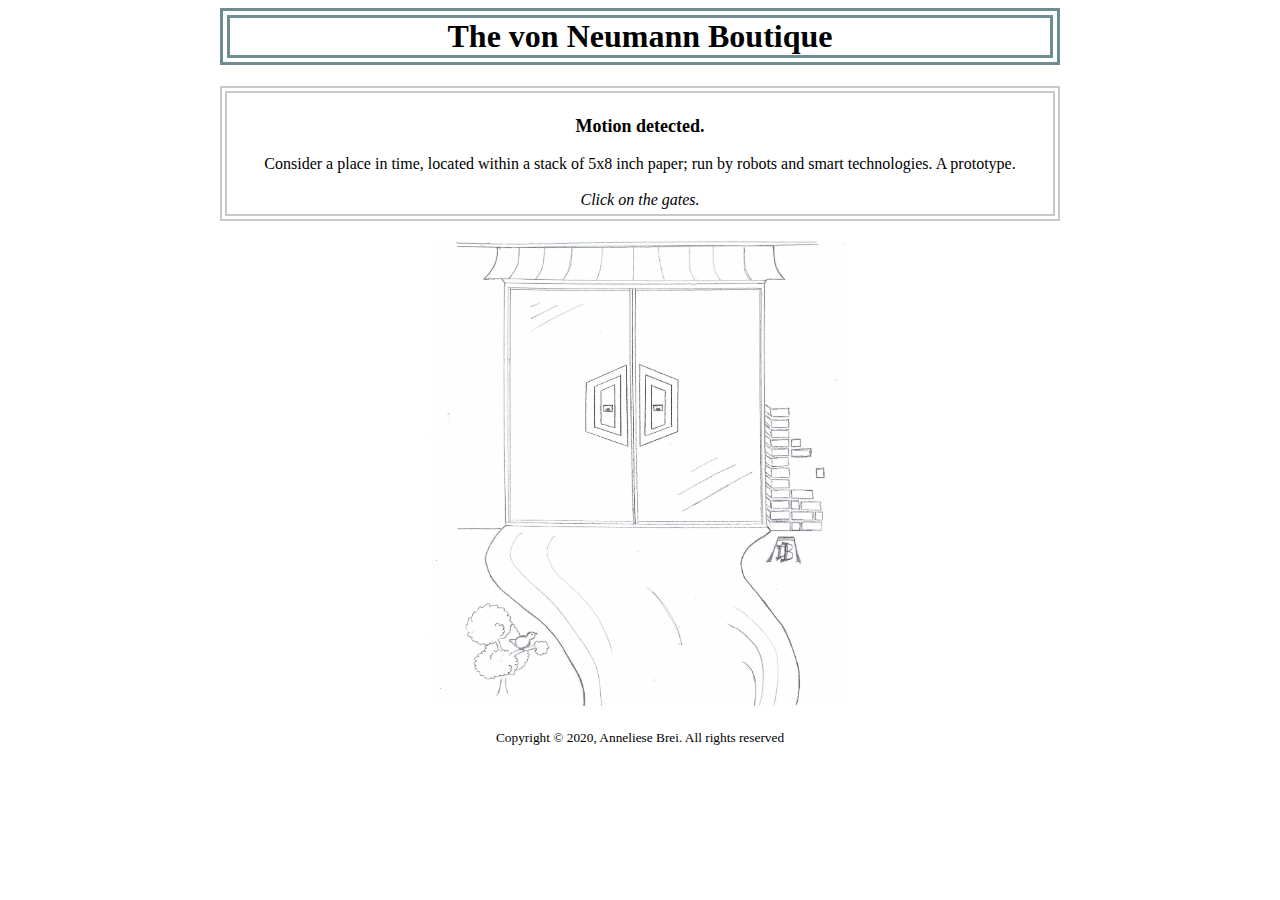
==== index.html @ 1084fe63 "initial commit" ====
<!DOCTYPE html>
<html>
<head>
  <meta name="viewport" content="width=device-width, initial-scale=1.0">
  <title>von Neumann Boutique</title>
  <link rel="stylesheet" href="styles/styles.css">
  <link rel="stylesheet" href="styles/index-styles.css">
</head>

<header>
  <a style="text-decoration:none" href="index.html">
    <h1 class="vnb">The von Neumann Boutique</h1>
  </a>
</header>

<body>

  <div class="container">
    
    <div class="enter">
      <p style="font-size: large;"><b>Motion detected.</b></p>
                      Consider a place in time, located within a stack of 5x8 inch paper; 
                      run by robots and smart technologies.
                      A prototype. 
                      <br><br>
                      <i>Click on the gates. </i>
                      
    </div>
    <br>

    <a href="menu.html">
      <img src="img/entrance.png" class="entry-gates" alt="Enter through the Gates.">
    </a>
    <br>
    <br>

  </div>

</body>

<footer> <small>Copyright &copy; 2020, Anneliese Brei. All rights reserved</small> </footer>

</html>
---- styles/styles.css ----
/* ----- Stylesheet with shared elements ----- */
body {
  /* Background image */
  background-image: url(background.png);
  background-repeat: no-repeat;
  background-attachment: fixed;
  background-size: cover;
}

/* The von Neumann Boutique header*/
header {
  margin: 0px;
  max-width: 840px;
  margin-left: auto;
  margin-right: auto;
  margin-bottom: 0px;
  position: sticky;
  top: 0;
  text-align: center;
  background-color: white;
  z-index: 9;
}
.vnb {
  margin-top: 0;
  width: auto;
  border: 10px double #708E92;
  font-family: cursive;
  color: black;
  padding: 0px
}
.vnb:hover {
  color: #708E92;
  transform: scale(1.025);
}

/* Content body */

.container { 
  text-align: center;
  max-width: 840px;
  margin-left: auto;
  margin-right: auto;
}

/* Copyright notice */
footer {
  text-align: center;
  bottom: 0;
}
---- styles/index-styles.css ----
/* ----- Index page stylesheet----- */

.enter {
  padding: 5px;
  border: 7px double rgb(200, 200, 200);
  position: relative;
  animation-name: enter-msg;
  animation-duration: 1s;  
  animation-fill-mode: forwards;
}
  
@keyframes enter-msg {
    from {
      top: -200px;
      background-color: powderblue;
    }
    to {
      top: 0px; 
      background-color: white;
    }
}
  
.entry-gates {
    max-width: 90%;
}
@media screen and (min-width: 600px) {
  .entry-gates {
    max-width: 50%;
  }
  .entry-gates:hover {
    transform: scale(1.05);
  }
}
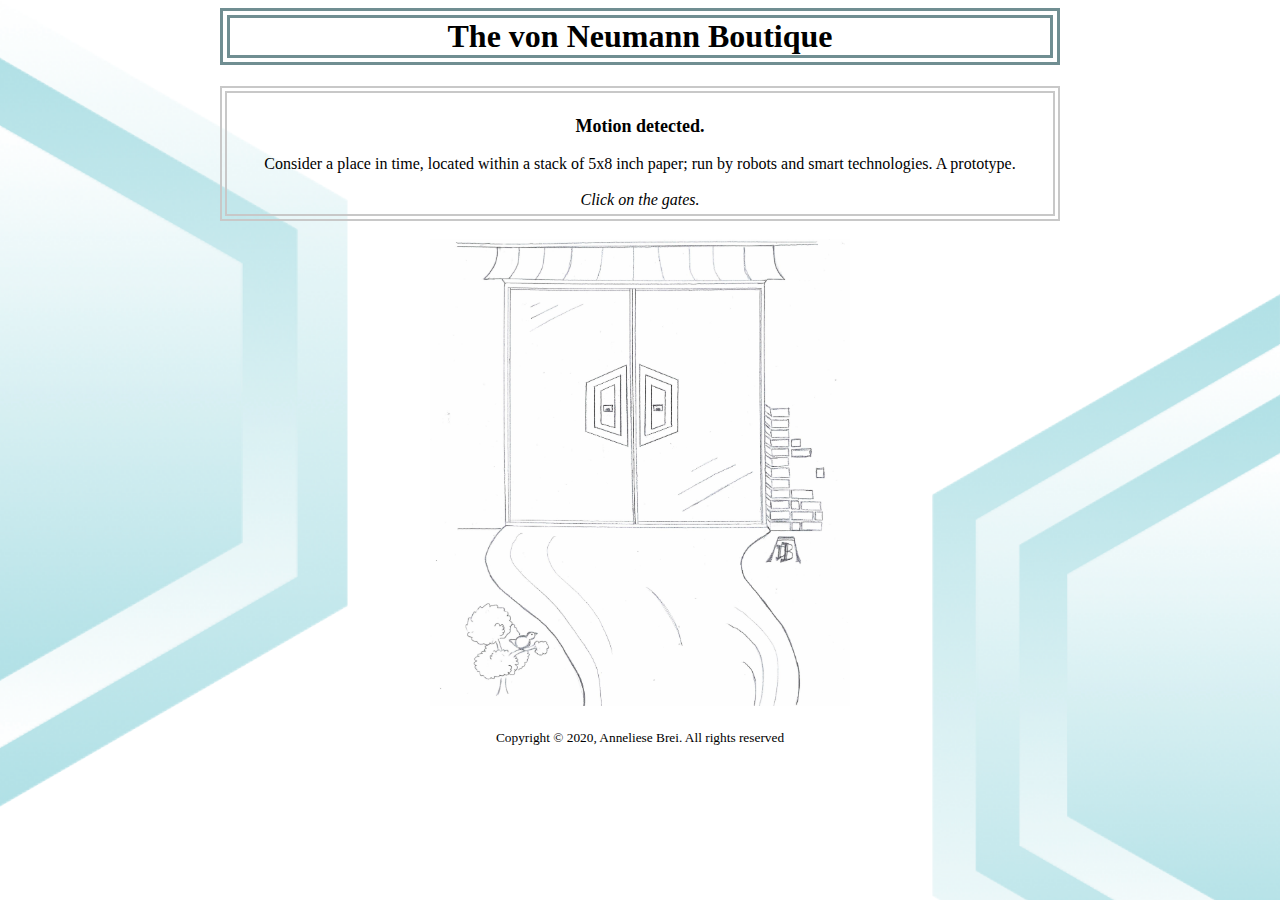
==== commit 67171582: "Add background url" ====
--- a/index.html
+++ b/index.html
@@ -13,7 +13,7 @@
   </a>
 </header>
 
-<body>
+<body style="background-image: url(img/background.png);">
 
   <div class="container">
     
--- a/styles/styles.css
+++ b/styles/styles.css
@@ -1,7 +1,7 @@
 /* ----- Stylesheet with shared elements ----- */
 body {
   /* Background image */
-  background-image: url(background.png);
+  background-image: url(img/background.png);
   background-repeat: no-repeat;
   background-attachment: fixed;
   background-size: cover;
@@ -46,4 +46,4 @@
 footer {
   text-align: center;
   bottom: 0;
-}+}
